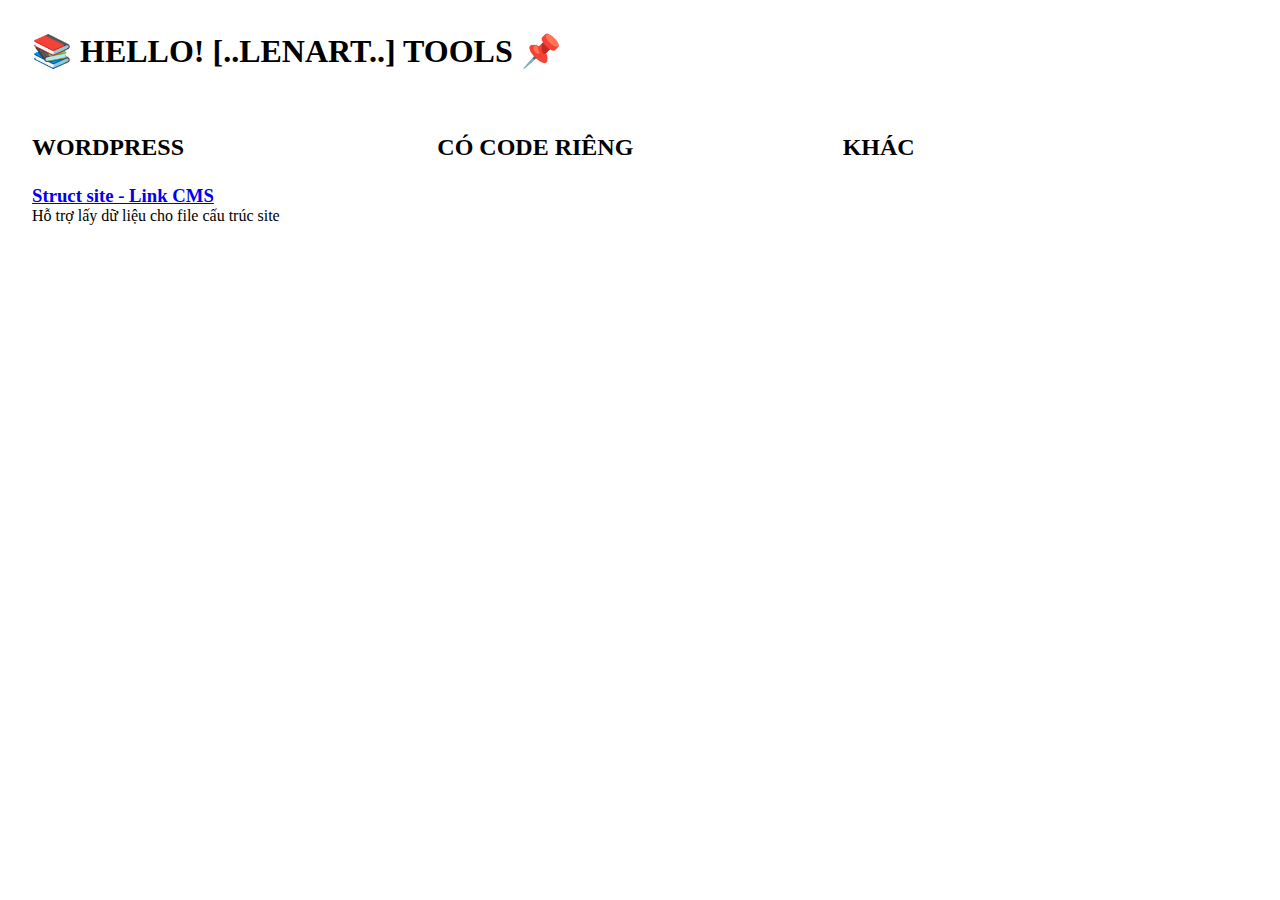
==== index.html @ 630d0098 "feat: init publish tools" ====
<!DOCTYPE html>
<html lang="en">

<head>
    <meta charset="UTF-8">
    <meta name="viewport" content="width=device-width, initial-scale=1.0">
    <title>Hello! [..LENART..]</title>
    <link rel="stylesheet" href="style.css">
</head>

<body>
    <h1>📚 Hello! [..LENART..] Tools 📌</h1>

    <div id="container">
        <div class="group">
            <h2 class="title">Wordpress</h2>
            <div class="item"><a href="/sevn-lenart-struct-site">
                    <h3>Struct site - Link CMS</h3>
                </a>
                <p>Hỗ trợ lấy dữ liệu cho file cấu trúc site</p>
            </div>

        </div>
        <div class="group">
            <h2 class="title">Có Code riêng</h2>
        </div>
        <div class="group">
            <h2 class="title">Khác</h2>
        </div>
    </div>

</body>

</html>
---- style.css ----
* {
    margin: 0;
    padding: 0;
    box-sizing: border-box;
}

body {
    width: 100%;
    padding: 2rem;
}

h1 {
    text-transform: uppercase;
}

#container {
    margin-top: 4rem;
    display: flex;
}

#container .group {
    flex: 1;
}

#container .group .title {
    margin-bottom: 1.5rem;
    text-transform: uppercase;
}

#container .group .item {
    margin-top: 1rem;
}
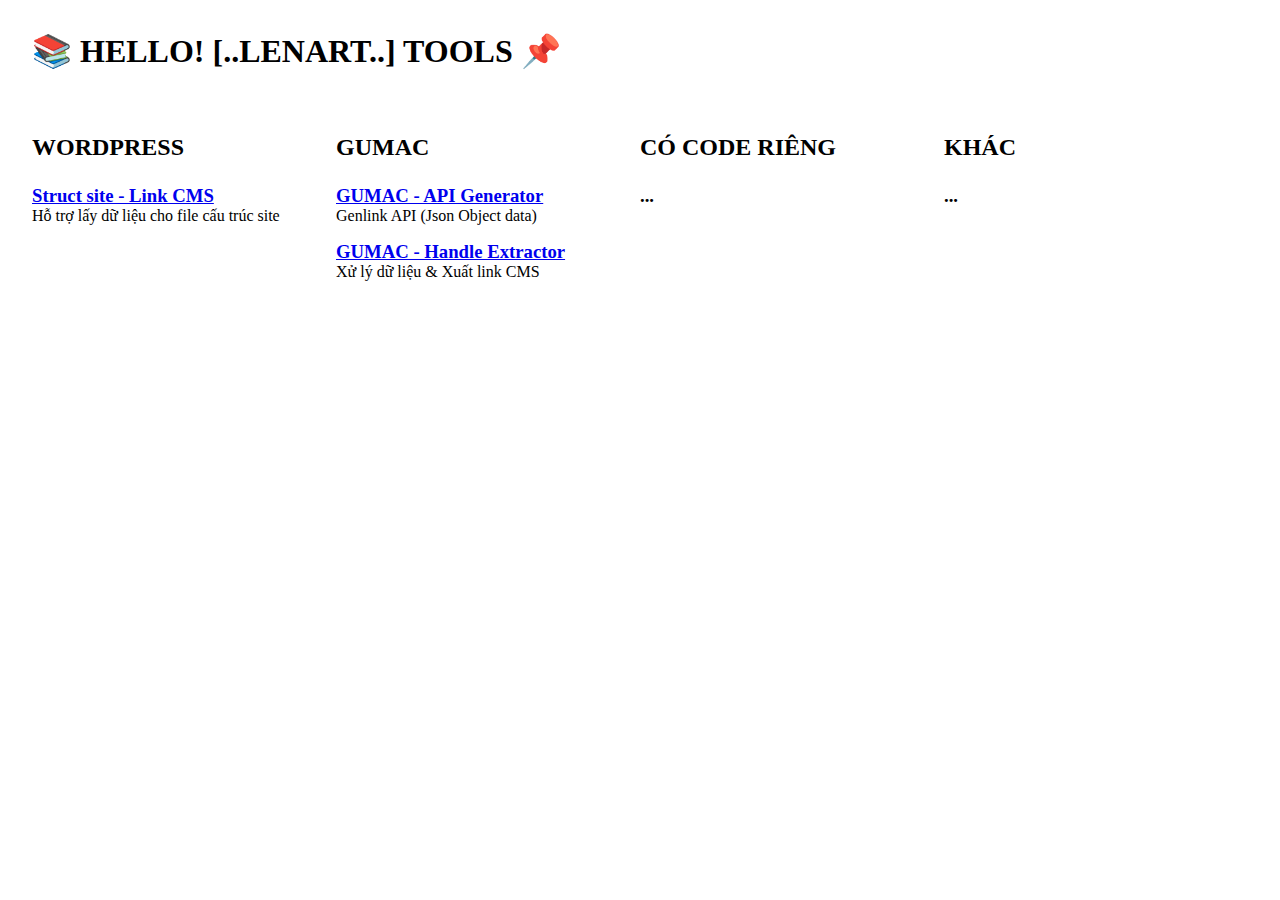
==== commit 9fdae426: "feat: add gumac tools" ====
--- a/index.html
+++ b/index.html
@@ -5,7 +5,7 @@
     <meta charset="UTF-8">
     <meta name="viewport" content="width=device-width, initial-scale=1.0">
     <title>Hello! [..LENART..]</title>
-    <link rel="stylesheet" href="style.css">
+    <link rel="stylesheet" href="./style.css">
 </head>
 
 <body>
@@ -14,18 +14,46 @@
     <div id="container">
         <div class="group">
             <h2 class="title">Wordpress</h2>
-            <div class="item"><a href="/sevn-lenart-struct-site">
-                    <h3>Struct site - Link CMS</h3>
-                </a>
+            <div class="item">
+                <h3>
+                    <a href="./sevn-lenart-struct-site">
+                        Struct site - Link CMS
+                    </a>
+                </h3>
                 <p>Hỗ trợ lấy dữ liệu cho file cấu trúc site</p>
             </div>
 
         </div>
         <div class="group">
+            <h2 class="title">GUMAC</h2>
+            <div class="item">
+                <h3>
+                    <a href="./gumac-cms-api-generator">
+                        GUMAC - API Generator
+                    </a>
+                </h3>
+                <p>Genlink API (Json Object data)</p>
+            </div>
+            <div class="item">
+                <h3>
+                    <a href="./gumac-cms-link-extractor">
+                        GUMAC - Handle Extractor
+                    </a>
+                </h3>
+                <p>Xử lý dữ liệu & Xuất link CMS</p>
+            </div>
+        </div>
+        <div class="group">
             <h2 class="title">Có Code riêng</h2>
+            <div class="item">
+                <h3>...</h3>
+            </div>
         </div>
         <div class="group">
             <h2 class="title">Khác</h2>
+            <div class="item">
+                <h3>...</h3>
+            </div>
         </div>
     </div>
 
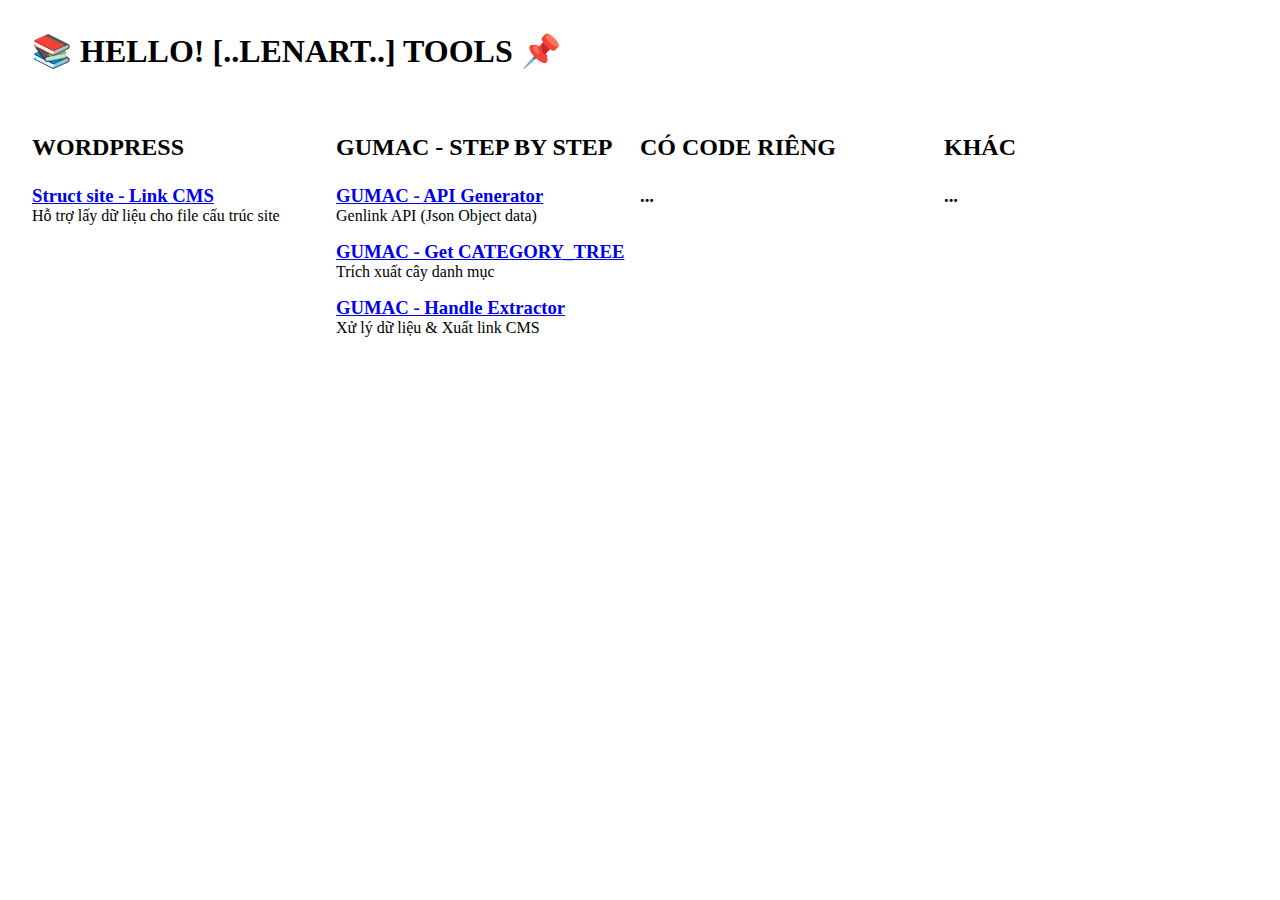
==== commit 50f0cc9b: "feat: gumac tools update" ====
--- a/index.html
+++ b/index.html
@@ -25,7 +25,7 @@
 
         </div>
         <div class="group">
-            <h2 class="title">GUMAC</h2>
+            <h2 class="title">GUMAC - STEP BY STEP</h2>
             <div class="item">
                 <h3>
                     <a href="./gumac-cms-api-generator">
@@ -33,6 +33,14 @@
                     </a>
                 </h3>
                 <p>Genlink API (Json Object data)</p>
+            </div>
+            <div class="item">
+                <h3>
+                    <a href="./gumac-support-cate-tree">
+                        GUMAC - Get CATEGORY_TREE
+                    </a>
+                </h3>
+                <p>Trích xuất cây danh mục</p>
             </div>
             <div class="item">
                 <h3>
